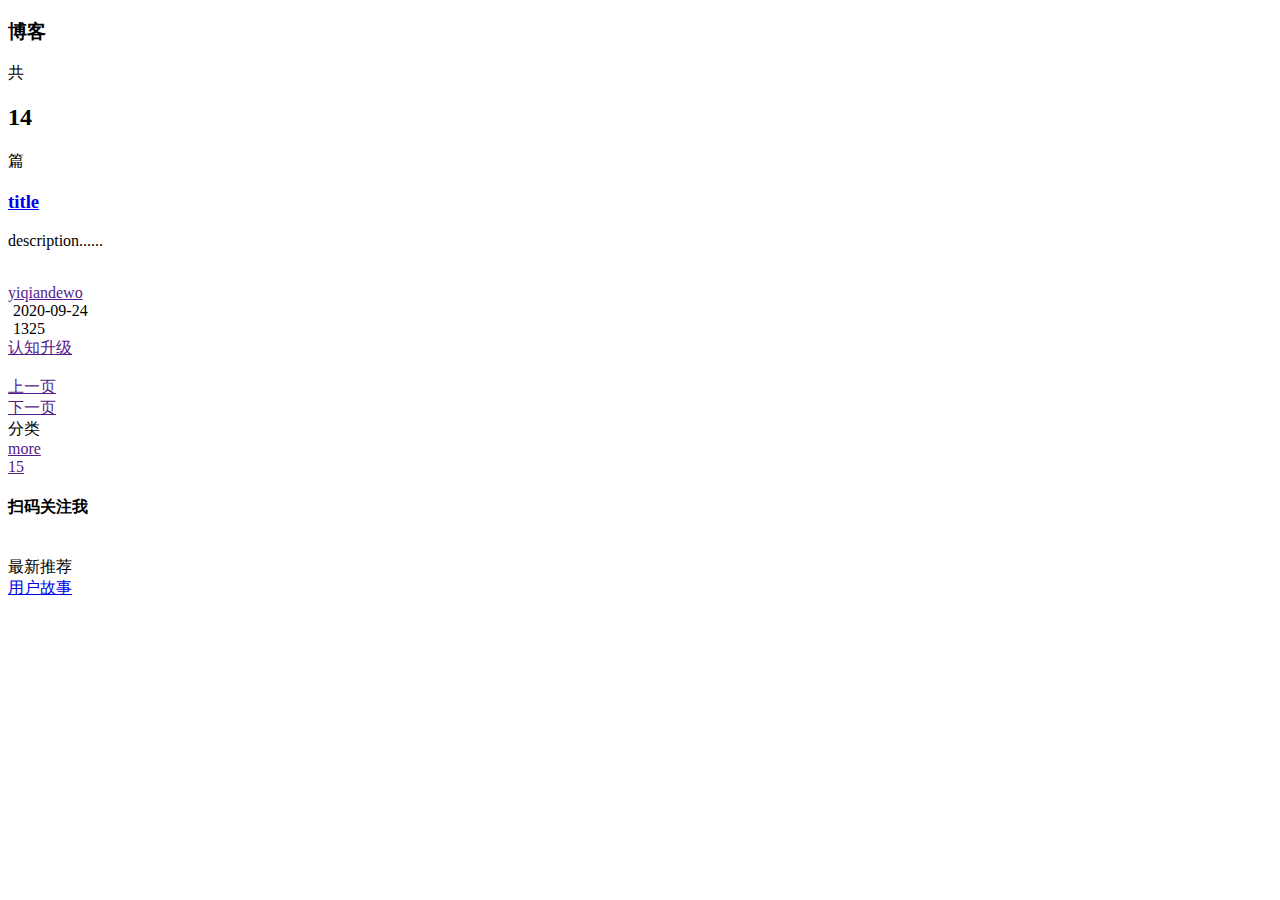
==== src/main/resources/templates/index.html @ cca9dc74 "index show" ====
<!DOCTYPE html>
<html lang="en" xmlns:th="http://www.thymeleaf.org">
<head>
    <meta charset="UTF-8">
    <meta name="viewport" content="width=device-width,initial-scale=1.0">
    <title>首页</title>
    <link rel="stylesheet" href="https://cdn.jsdelivr.net/npm/semantic-ui@2.4.2/dist/semantic.min.css" th:href="@{/css/semantic.min.css}">
    <link rel="stylesheet" href="./static/css/me.css" th:href="@{/css/me.css}">
    <link rel="icon" th:href="@{/images/favicon.ico}">
</head>
<body>

<!--导航-->
<div th:replace="commons/bar::topbar(activeUri='index')"></div>
<!--中间内容-->
<div class="m-container m-padded-tb-big">
    <div class="ui container">
        <div class="ui stackable grid">
            <!--左边的博客列表-->
            <div class="eleven wide column">
                <!--header-->
                <div class="ui top attached segment">
                    <div class="ui middle aligned two column grid">
                        <div class="column">
                            <h3 class="ui teal header">
                                博客
                            </h3>
                        </div>
                        <div class="right aligned column">
                            共<h2 class="ui orange header m-inline-block" th:text="${total}"> 14 </h2>篇
                        </div>
                    </div>
                </div>
                <!--博客内容-->
                <div class="ui attached segment">
                    <div class="ui padded vertical segment m-padded-tb-large">
                        <div class="ui middle aligned mobile reversed stackable grid" th:each="blog : ${pageInfo.list}"><!--mobile reversed 手机移动端时会将内容反转图片在上内容在下-->
                            <div class="eleven wide column">
                                <h3><a href="#" th:href="@{/blog/{id}(id=${blog.id})}" class="m-black" th:text="${blog.title}">title</a></h3>
                                <p class="m-text" th:text="${blog.description}">
                                    description......
                                </p>
                                <div class="ui grid">
                                    <div class="eleven wide column">
                                        <div class="ui mini horizontal link list" id="item1">
                                            <div class="item">
                                                <img src="" th:src="${blog.user.avatar}" alt="" class="ui avatar image">
                                                <div class="content">
                                                    <a class="header" href="" th:text="${blog.user.username}">yiqiandewo</a>
                                                </div>
                                            </div>
                                            <div class="item" id="item2">
                                                <i class="clock icon" ></i>
                                                <span style="margin-left: 5px; padding: 5px 0" th:text="${#dates.format(blog.updateTime, 'yyyy-MM-dd')}">2020-09-24</span>
                                            </div>
                                            <div class="item" id="item3">
                                                <i class="eye icon"></i>
                                                <span style="margin-left: 5px; padding: 5px 0" th:text="${blog.views}">1325</span>
                                            </div>
                                        </div>
                                    </div>
                                    <div class="right aligned five wide column">
                                        <a href="" target="_blank" class="ui teal basic label m-padded-tiny m-text-thin" th:text="${blog.type.name}">认知升级</a>
                                    </div>
                                </div>
                            </div>
                            <div class="five wide column">
                                <a href="#" th:href="@{/blog/{id}(id=${blog.id})}" target="_blank">
                                    <img src="" th:src="${blog.firstPicture}" alt="" class="ui rounded image">
                                </a>
                            </div>
                        </div>

                    </div>
                </div>
                <!--翻页-->
                <div class="ui bottom attached segment" th:if="${pageInfo.pages}>1">
                    <div class="ui middle aligned two column grid">
                        <div class="column">
                            <a href="" th:href="@{/index(page=${pageInfo.pageNum-1})}" class="ui teal basic button" th:unless="${pageInfo.isFirstPage}">上一页</a>
                        </div>
                        <div class="right aligned column">
                            <a href="" th:href="@{/index(page=${pageInfo.pageNum+1})}" class="ui teal basic button" th:unless="${pageInfo.isLastPage}">下一页</a>
                        </div>
                    </div>
                </div>
            </div>
            <!--右边的top-->
            <div class="five wide column">
                <!--分类-->
                <div class="ui segments">
                    <div class="ui secondary segment">
                        <div class="ui two column grid">
                            <div class="column">
                                <i class="idea icon"></i>分类
                            </div>
                            <div class="right aligned column">
                                <a href="" target="_blank">more <i class="angle double right icon"></i></a>
                            </div>
                        </div>
                    </div>
                    <div class="ui segment">
                        <div class="ui fluid vertical menu" th:each="type : ${types}">
                            <a href="" class="item">
                                <span th:text="${type.name}"></span>
                                <div class="ui teal basic left pointing label" th:text="${#arrays.length(type.blogs)}">15</div>
                            </a>

                        </div>
                    </div>
                </div>

                <!--二维码-->
                <h4 class="ui horizontal divider header m-margin-top-large">
                    扫码关注我
                </h4>
                <div class="ui centered card" style="width: 11em;">
                    <img th:src="@{/images/MyWeChat.png}" alt="" class="ui rounded image">
                </div>

                <div class="ui segments m-margin-top-large">
                    <div class="ui secondary segment">
                        <i class="bookmark icon"></i>最新推荐
                    </div>
                    <div class="ui segment" th:each="rblog : ${recommendBlog}">
                        <a href="#" th:href="@{/blog/{id}(id=${rblog.id})}" target="_blank" class="m-black m-text-thin" th:text="${rblog.title}">用户故事</a>
                    </div>
                </div>
            </div>
        </div>
    </div>
</div>

<br>
<br>
<!--底部footer-->
<div th:replace="commons/bar::footerbar"></div>

<script src="https://cdn.jsdelivr.net/npm/jquery@3.2/dist/jquery.min.js"></script>
<script src="https://cdn.jsdelivr.net/npm/semantic-ui@2.4.2/dist/semantic.min.js"></script>
<script>
    $('.menu.toggle').click(function () {
        $('.m-item').toggleClass('m-mobile-hide');
    })
</script>
</body>
</html>
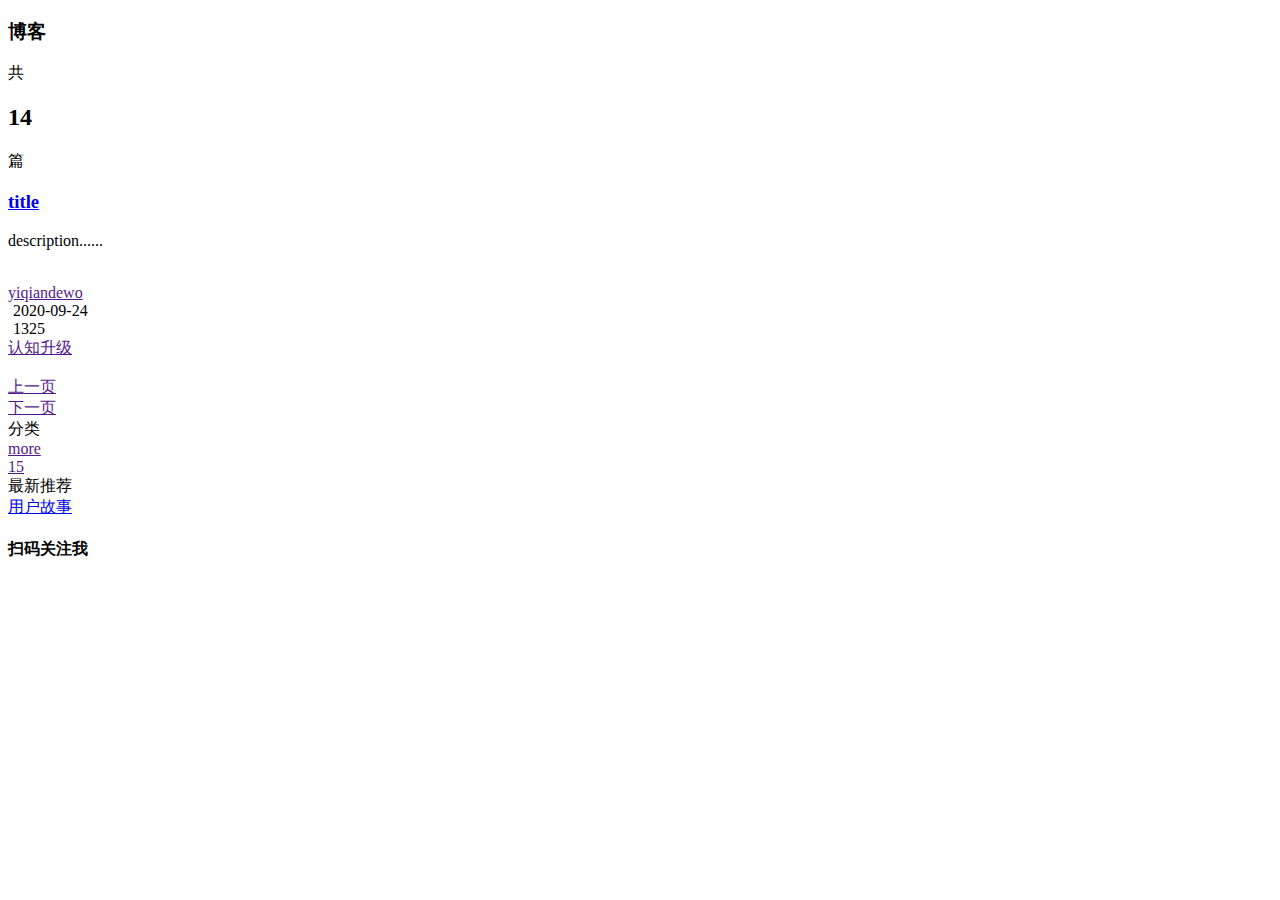
==== commit 7dc86ce7: "修改了页面细节" ====
--- a/src/main/resources/templates/index.html
+++ b/src/main/resources/templates/index.html
@@ -13,7 +13,7 @@
 <!--导航-->
 <div th:replace="commons/bar::topbar(activeUri='index')"></div>
 <!--中间内容-->
-<div class="m-container m-padded-tb-big">
+<div class="m-container m-padded-tb-big animate animate__fadeIn">
     <div class="ui container">
         <div class="ui stackable grid">
             <!--左边的博客列表-->
@@ -27,7 +27,7 @@
                             </h3>
                         </div>
                         <div class="right aligned column">
-                            共<h2 class="ui orange header m-inline-block" th:text="${total}"> 14 </h2>篇
+                            共<h2 class="ui orange header m-inline-block" th:text="${pageInfo.total}"> 14 </h2>篇
                         </div>
                     </div>
                 </div>
@@ -46,7 +46,7 @@
                                             <div class="item">
                                                 <img src="" th:src="${blog.user.avatar}" alt="" class="ui avatar image">
                                                 <div class="content">
-                                                    <a class="header" href="" th:text="${blog.user.username}">yiqiandewo</a>
+                                                    <a class="header" href="" th:href="@{/about}" th:text="${blog.user.username}">yiqiandewo</a>
                                                 </div>
                                             </div>
                                             <div class="item" id="item2">
@@ -60,7 +60,7 @@
                                         </div>
                                     </div>
                                     <div class="right aligned five wide column">
-                                        <a href="" target="_blank" class="ui teal basic label m-padded-tiny m-text-thin" th:text="${blog.type.name}">认知升级</a>
+                                        <a href="" th:href="@{/types/{id}(id=${blog.type.id})}" target="_blank" class="ui teal basic label m-padded-tiny m-text-thin" th:text="${blog.type.name}">认知升级</a>
                                     </div>
                                 </div>
                             </div>
@@ -70,9 +70,9 @@
                                 </a>
                             </div>
                         </div>
-
                     </div>
                 </div>
+
                 <!--翻页-->
                 <div class="ui bottom attached segment" th:if="${pageInfo.pages}>1">
                     <div class="ui middle aligned two column grid">
@@ -92,21 +92,30 @@
                     <div class="ui secondary segment">
                         <div class="ui two column grid">
                             <div class="column">
-                                <i class="idea icon"></i>分类
+                                <i class="tags icon"></i>分类
                             </div>
                             <div class="right aligned column">
-                                <a href="" target="_blank">more <i class="angle double right icon"></i></a>
+                                <a href="" th:href="@{/types/-1}" target="_blank">more <i class="angle double right icon"></i></a>
                             </div>
                         </div>
                     </div>
                     <div class="ui segment">
                         <div class="ui fluid vertical menu" th:each="type : ${types}">
-                            <a href="" class="item">
+                            <a href="" class="item" th:href="@{/types/{id}(id=${type.id})}">
                                 <span th:text="${type.name}"></span>
                                 <div class="ui teal basic left pointing label" th:text="${#arrays.length(type.blogs)}">15</div>
                             </a>
 
                         </div>
+                    </div>
+                </div>
+
+                <div class="ui segments m-margin-top-large">
+                    <div class="ui secondary segment">
+                        <i class="bookmark icon"></i>最新推荐
+                    </div>
+                    <div class="ui segment" th:each="rblog : ${recommendBlog}">
+                        <a href="#" th:href="@{/blog/{id}(id=${rblog.id})}" target="_blank" class="m-black m-text-thin" th:text="${rblog.title}">用户故事</a>
                     </div>
                 </div>
 
@@ -116,15 +125,6 @@
                 </h4>
                 <div class="ui centered card" style="width: 11em;">
                     <img th:src="@{/images/MyWeChat.png}" alt="" class="ui rounded image">
-                </div>
-
-                <div class="ui segments m-margin-top-large">
-                    <div class="ui secondary segment">
-                        <i class="bookmark icon"></i>最新推荐
-                    </div>
-                    <div class="ui segment" th:each="rblog : ${recommendBlog}">
-                        <a href="#" th:href="@{/blog/{id}(id=${rblog.id})}" target="_blank" class="m-black m-text-thin" th:text="${rblog.title}">用户故事</a>
-                    </div>
                 </div>
             </div>
         </div>
@@ -136,8 +136,11 @@
 <!--底部footer-->
 <div th:replace="commons/bar::footerbar"></div>
 
-<script src="https://cdn.jsdelivr.net/npm/jquery@3.2/dist/jquery.min.js"></script>
-<script src="https://cdn.jsdelivr.net/npm/semantic-ui@2.4.2/dist/semantic.min.js"></script>
+<script src="https://cdn.jsdelivr.net/npm/jquery@3.2/dist/jquery.min.js" th:src="@{/js/jquery.min.js}"></script>
+<script src="https://cdn.jsdelivr.net/npm/semantic-ui@2.4.2/dist/semantic.min.js" th:src="@{/js/semantic.min.js}"></script>
+<script>
+    $('#new-blog-container').load(/*[[@{/footer/newBlog}]]*/"/footer/newBlog");
+</script>
 <script>
     $('.menu.toggle').click(function () {
         $('.m-item').toggleClass('m-mobile-hide');
